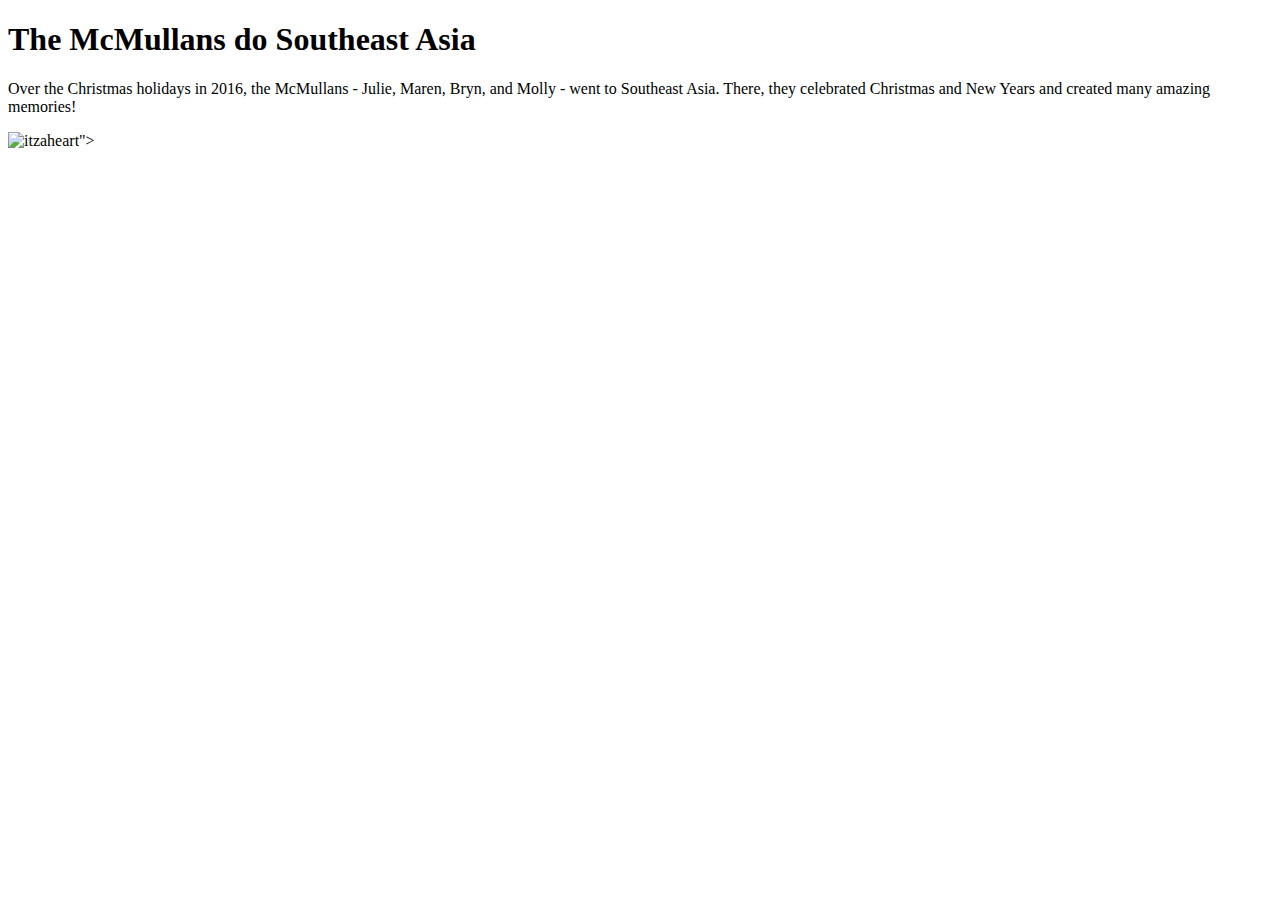
==== index.html @ f2dca2df "Resolves merge conflict" ====
<!DOCTYPE html>
<html>
<head>
  <title>Southeast Asia</title>
</head>
<body>
  <h1><strong>The McMullans do Southeast Asia</strong></h1>
    <p> Over the Christmas holidays in 2016, the McMullans - Julie, Maren, Bryn, and Molly - went to Southeast Asia. There, they celebrated Christmas and New Years and created many amazing memories!</p>
    <img src="SEA/itzaheart.jpg" alt="itzaheart" />">
</body>
</html>
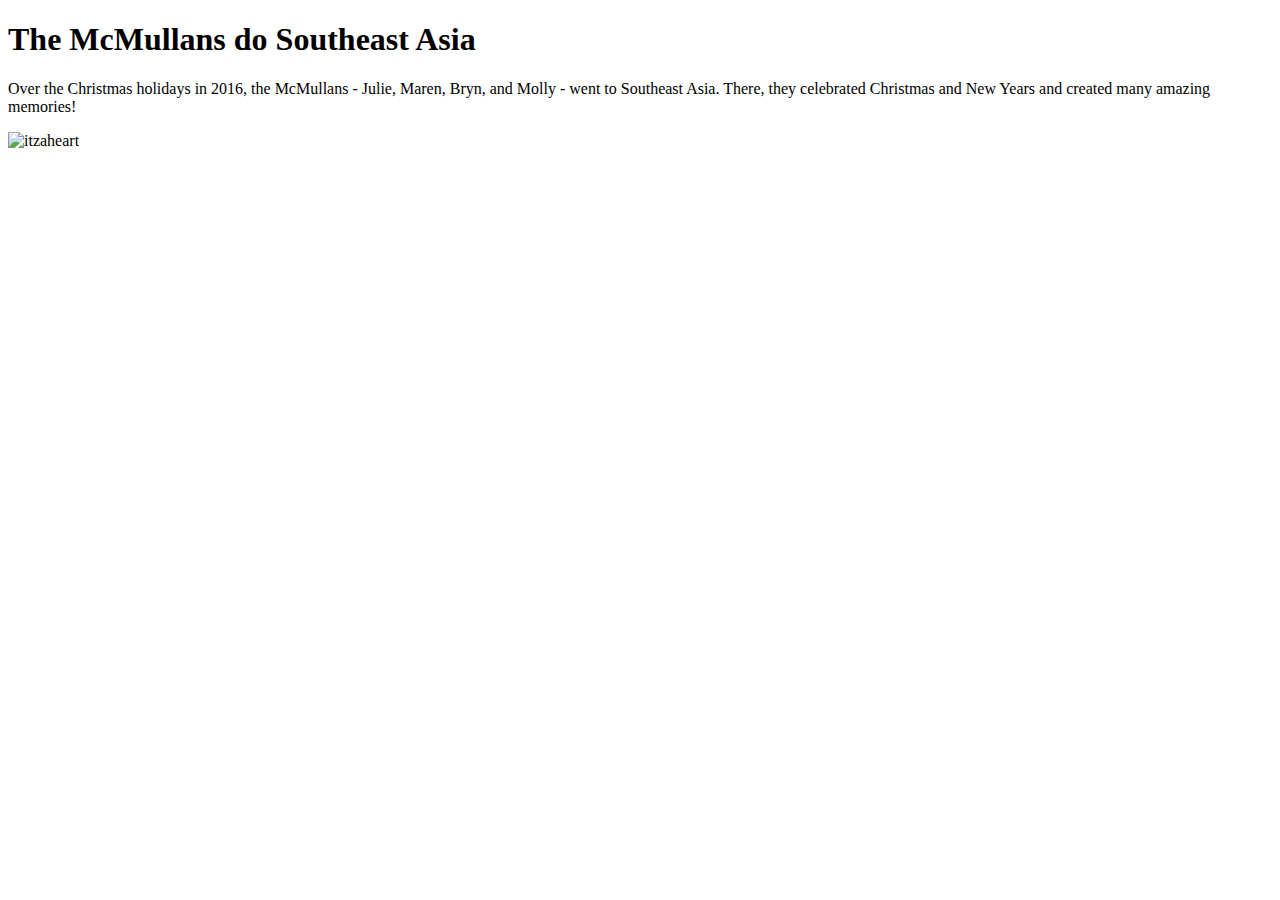
==== commit a318357a: "Adding more stuf..." ====
--- a/index.html
+++ b/index.html
@@ -6,6 +6,6 @@
 <body>
   <h1><strong>The McMullans do Southeast Asia</strong></h1>
     <p> Over the Christmas holidays in 2016, the McMullans - Julie, Maren, Bryn, and Molly - went to Southeast Asia. There, they celebrated Christmas and New Years and created many amazing memories!</p>
-    <img src="SEA/itzaheart.jpg" alt="itzaheart" />">
+    <img src="marenmc.github.ioSEA/itzaheart.jpg" alt="itzaheart" />
 </body>
 </html>
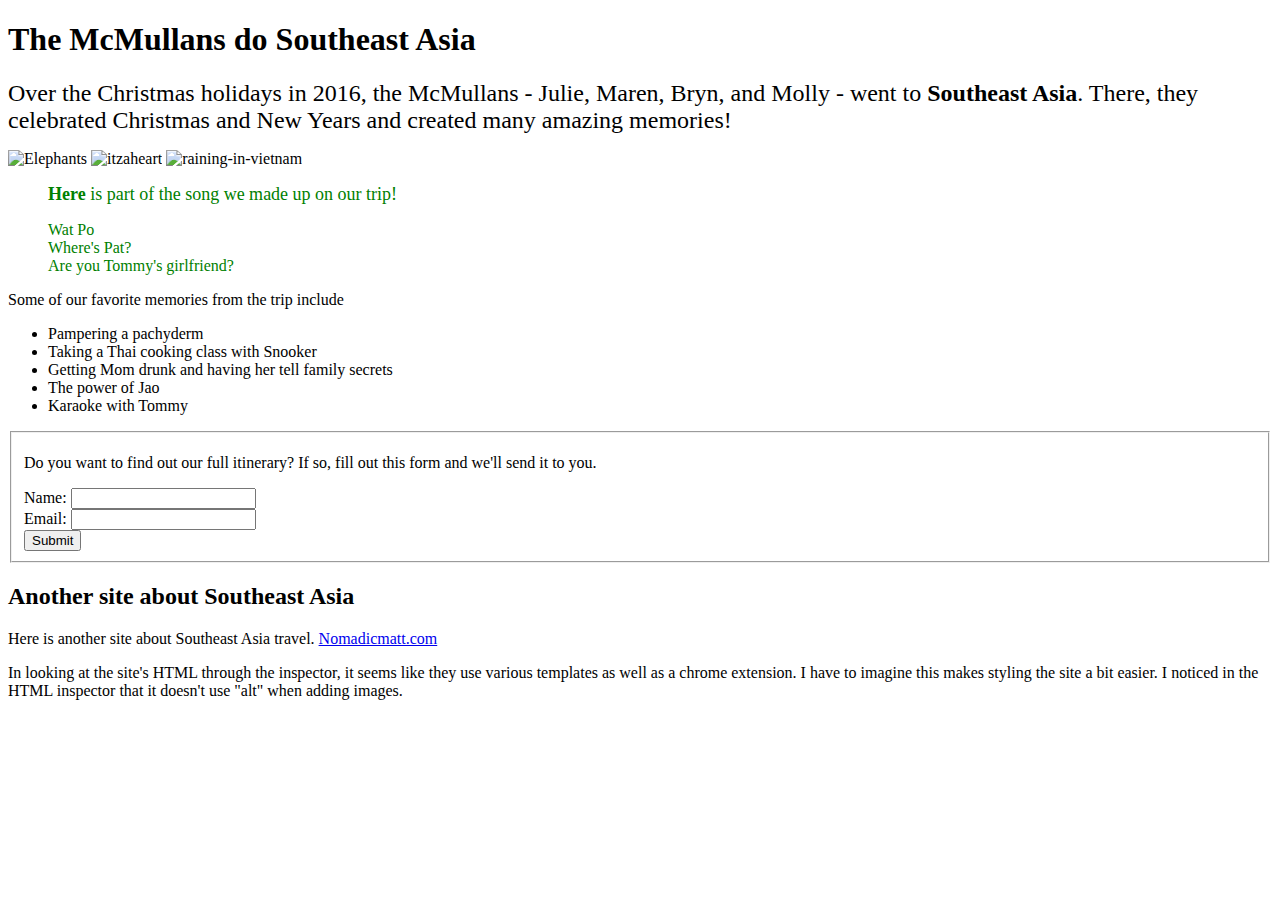
==== commit 7ac195b6: "Updates index.html with text and images" ====
--- a/index.html
+++ b/index.html
@@ -5,7 +5,47 @@
 </head>
 <body>
   <h1><strong>The McMullans do Southeast Asia</strong></h1>
-    <p> Over the Christmas holidays in 2016, the McMullans - Julie, Maren, Bryn, and Molly - went to Southeast Asia. There, they celebrated Christmas and New Years and created many amazing memories!</p>
-    <img src="marenmc.github.ioSEA/itzaheart.jpg" alt="itzaheart" />
+     <p> <font size=5>Over the Christmas holidays in 2016, the McMullans - Julie, Maren, Bryn, and Molly - went to <strong>Southeast Asia</strong>. There, they celebrated Christmas and New Years and created many amazing memories!</font></p>
+
+    <img src="https://github.com/Marenmc/marenmc.github.io/blob/master/SEA%20photos/elephants.jpg?raw=true" alt="Elephants" width="400" /> <img src="https://github.com/Marenmc/marenmc.github.io/blob/master/SEA%20photos/itzaheart.jpg?raw=true" alt="itzaheart" width="400"> <img src="https://github.com/Marenmc/marenmc.github.io/blob/master/SEA%20photos/raining-in-vietnam.jpg?raw=true" alt="raining-in-vietnam" width="400">
+
+    <blockquote>
+     <font color="green">
+     <p>
+     <font size =4><strong>Here</strong> is part of the song we made up on our trip!  </font> </p>
+      <p>Wat Po<br>
+      Where's Pat?<br>
+      Are you Tommy's girlfriend?</p>
+      </font>
+    </blockquote>
+
+    <p>Some of our favorite memories from the trip include</p>
+      <ul>
+       <li>Pampering a pachyderm</li>
+       <li>Taking a Thai cooking class with Snooker</li>
+       <li>Getting Mom drunk and having her tell family secrets</li>
+       <li>The power of Jao</li>
+       <li>Karaoke with Tommy</li>
+      </ul>
+
+
+  <fieldset>
+   <p>Do you want to find out our full itinerary? If so, fill out this form and we'll send it to you.</p>
+    <form action=" https://httpbin.org/post" method="post">
+  <div>
+    <label>Name:</label>
+    <input type="text" name="text">
+  </div>
+  <div>
+    <label>Email:</label>
+    <input type="email" name="email">
+  </div>
+  <button type="submit">Submit</button>
+</form>
+  </fieldset>
+
+  <h2>Another site about Southeast Asia</h2>
+   <p>Here is another site about Southeast Asia travel. <a href="https://www.nomadicmatt.com/travel-guides/southeast-asia-travel-tips/">Nomadicmatt.com</a> </p>
+   <p>In looking at the site's HTML through the inspector, it seems like they use various templates as well as a chrome extension. I have to imagine this makes styling the site a bit easier. I noticed in the HTML inspector that it doesn't use "alt" when adding images.</p>
 </body>
 </html>
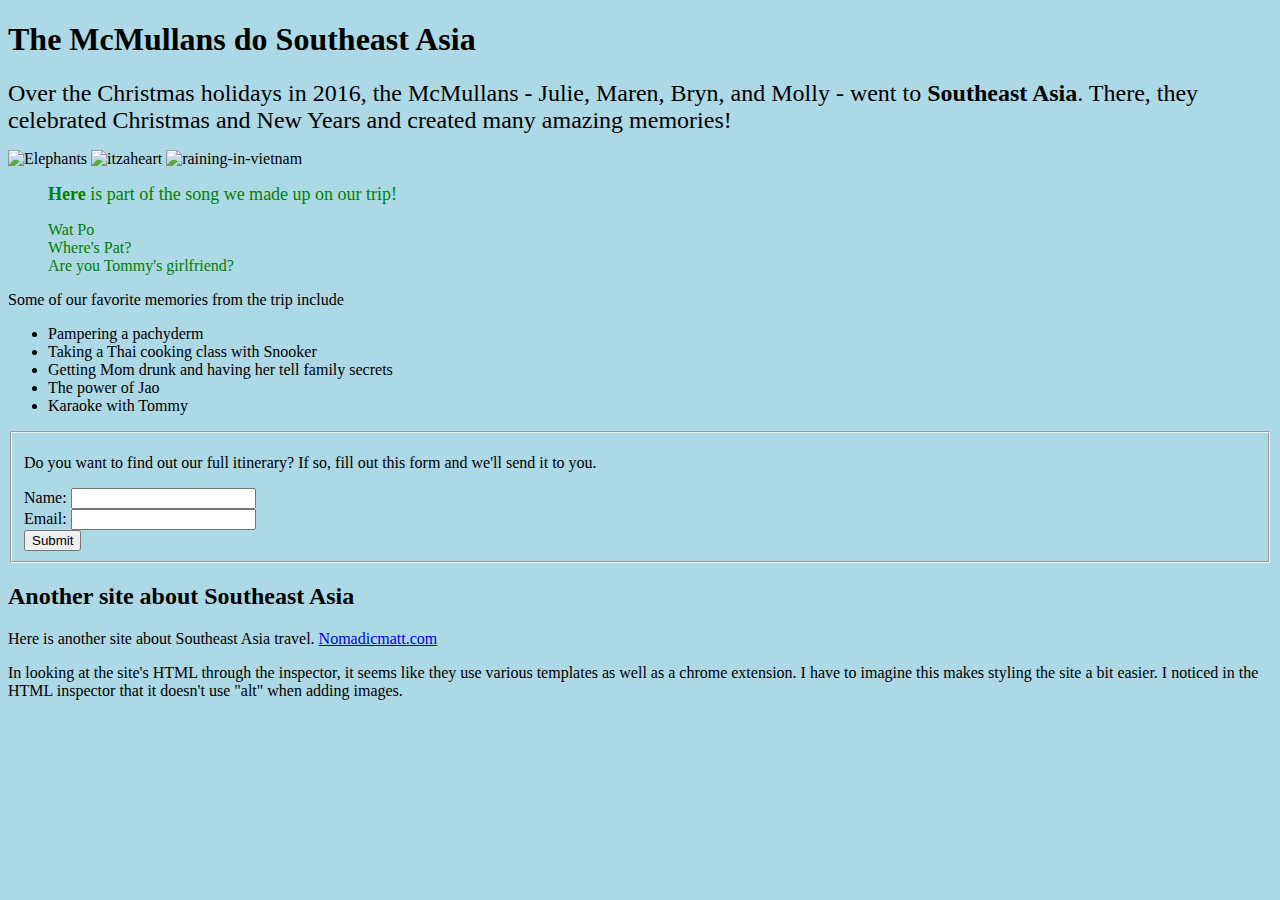
==== commit 977e2bf3: "add stylesheet and embed it in HTML page" ====
--- a/index.html
+++ b/index.html
@@ -2,6 +2,7 @@
 <html>
 <head>
   <title>Southeast Asia</title>
+  <link rel="stylesheet" type=text/css href=styles.css>
 </head>
 <body>
   <h1><strong>The McMullans do Southeast Asia</strong></h1>
@@ -31,7 +32,7 @@
 
   <fieldset>
    <p>Do you want to find out our full itinerary? If so, fill out this form and we'll send it to you.</p>
-    <form action=" https://httpbin.org/post" method="post">
+    <form action="https://marenmc.github.io/marenmc.github.io/itinerary.html">
   <div>
     <label>Name:</label>
     <input type="text" name="text">
@@ -41,7 +42,7 @@
     <input type="email" name="email">
   </div>
   <button type="submit">Submit</button>
-</form>
+   </form>
   </fieldset>
 
   <h2>Another site about Southeast Asia</h2>
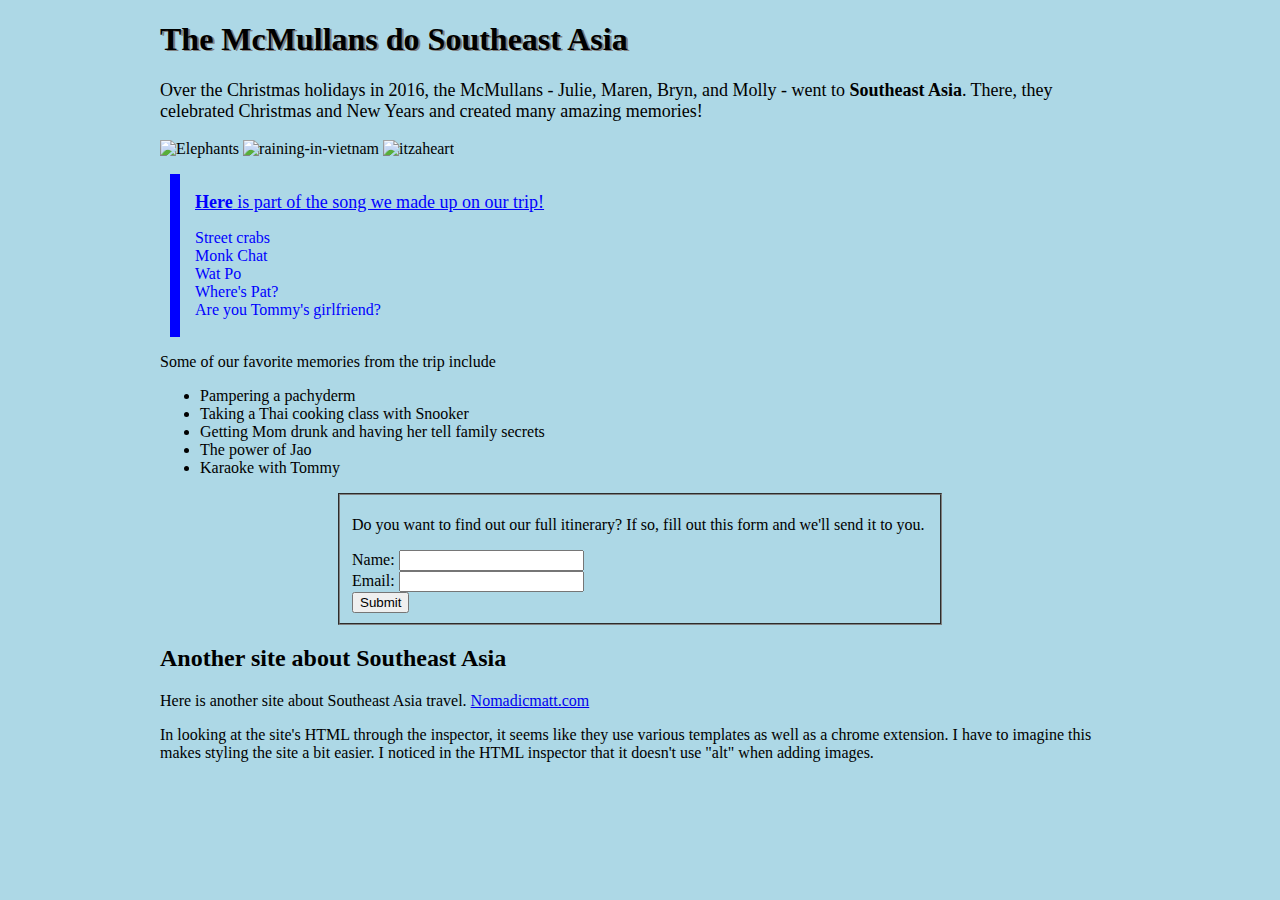
==== commit e5f2f52d: "adds updated styling to my webpage" ====
--- a/index.html
+++ b/index.html
@@ -3,23 +3,30 @@
 <head>
   <title>Southeast Asia</title>
   <link rel="stylesheet" type=text/css href=styles.css>
+  <meta name="viewport" content="width=device-width", initial-scale="1.0">
 </head>
 <body>
+  <div class=container>
   <h1><strong>The McMullans do Southeast Asia</strong></h1>
-     <p> <font size=5>Over the Christmas holidays in 2016, the McMullans - Julie, Maren, Bryn, and Molly - went to <strong>Southeast Asia</strong>. There, they celebrated Christmas and New Years and created many amazing memories!</font></p>
+     <p id=intro-text>Over the Christmas holidays in 2016, the McMullans - Julie, Maren, Bryn, and Molly - went to <strong>Southeast Asia</strong>. There, they celebrated Christmas and New Years and created many amazing memories!</font></p>
+  </div>
 
-    <img src="https://github.com/Marenmc/marenmc.github.io/blob/master/SEA%20photos/elephants.jpg?raw=true" alt="Elephants" width="400" /> <img src="https://github.com/Marenmc/marenmc.github.io/blob/master/SEA%20photos/itzaheart.jpg?raw=true" alt="itzaheart" width="400"> <img src="https://github.com/Marenmc/marenmc.github.io/blob/master/SEA%20photos/raining-in-vietnam.jpg?raw=true" alt="raining-in-vietnam" width="400">
-
+  <div id=picture-block>
+    <img src="https://github.com/Marenmc/marenmc.github.io/blob/master/SEA%20photos/elephants.jpg?raw=true" alt="Elephants" width="400" />
+    <img src="https://github.com/Marenmc/marenmc.github.io/blob/master/SEA%20photos/raining-in-vietnam.jpg?raw=true" alt="raining-in-vietnam" width="400">
+     <img src="https://github.com/Marenmc/marenmc.github.io/blob/master/SEA%20photos/itzaheart.jpg?raw=true" alt="itzaheart" width="400">
+  </div>
+  <div class=container>
     <blockquote>
-     <font color="green">
      <p>
-     <font size =4><strong>Here</strong> is part of the song we made up on our trip!  </font> </p>
-      <p>Wat Po<br>
+     <font size =4><strong><u>Here</strong> is part of the song we made up on our trip!  </u></font> </p>
+      <p>Street crabs<br>
+      Monk Chat<br>
+      Wat Po<br>
       Where's Pat?<br>
       Are you Tommy's girlfriend?</p>
       </font>
     </blockquote>
-
     <p>Some of our favorite memories from the trip include</p>
       <ul>
        <li>Pampering a pachyderm</li>
@@ -28,9 +35,10 @@
        <li>The power of Jao</li>
        <li>Karaoke with Tommy</li>
       </ul>
+  </div>
 
-
-  <fieldset>
+  <div class=container>
+  <fieldset id=survey>
    <p>Do you want to find out our full itinerary? If so, fill out this form and we'll send it to you.</p>
     <form action="https://marenmc.github.io/marenmc.github.io/itinerary.html">
   <div>
@@ -44,9 +52,12 @@
   <button type="submit">Submit</button>
    </form>
   </fieldset>
-
+  <div>
+  <p></p>
+  <p></p>
   <h2>Another site about Southeast Asia</h2>
    <p>Here is another site about Southeast Asia travel. <a href="https://www.nomadicmatt.com/travel-guides/southeast-asia-travel-tips/">Nomadicmatt.com</a> </p>
    <p>In looking at the site's HTML through the inspector, it seems like they use various templates as well as a chrome extension. I have to imagine this makes styling the site a bit easier. I noticed in the HTML inspector that it doesn't use "alt" when adding images.</p>
+ </div>
 </body>
 </html>
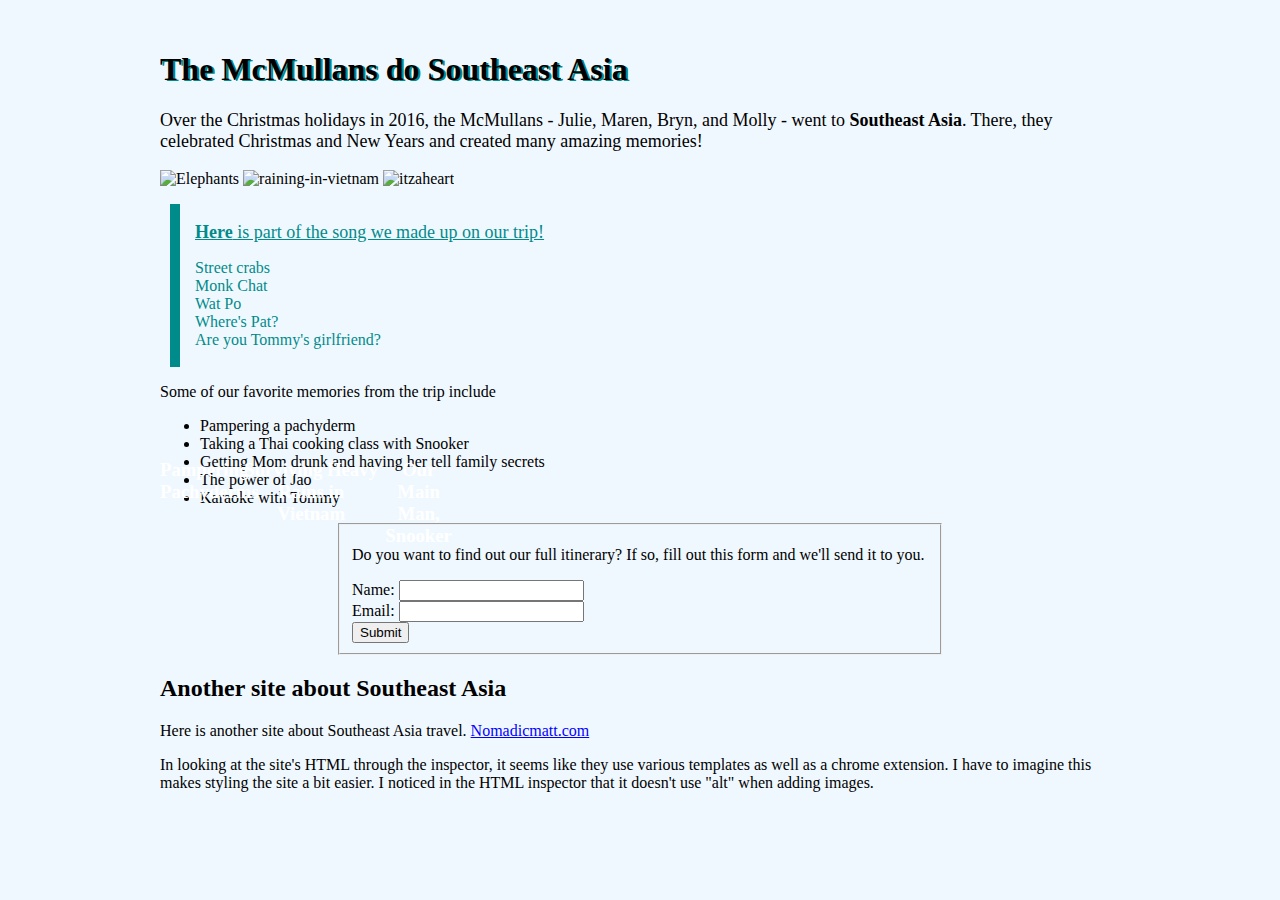
==== commit c318ae98: "updates index and styling sheets to be responsive." ====
--- a/index.html
+++ b/index.html
@@ -11,10 +11,19 @@
      <p id=intro-text>Over the Christmas holidays in 2016, the McMullans - Julie, Maren, Bryn, and Molly - went to <strong>Southeast Asia</strong>. There, they celebrated Christmas and New Years and created many amazing memories!</font></p>
   </div>
 
-  <div id=picture-block>
+  <div id="picture-block">
+    <div class="image">
     <img src="https://github.com/Marenmc/marenmc.github.io/blob/master/SEA%20photos/elephants.jpg?raw=true" alt="Elephants" width="400" />
+    <h3>Pampering Pachyderms</h3>
+    </div>
+    <div class="image">
     <img src="https://github.com/Marenmc/marenmc.github.io/blob/master/SEA%20photos/raining-in-vietnam.jpg?raw=true" alt="raining-in-vietnam" width="400">
+    <h3>Surviving Heavy Rains in Vietnam</h3>
+    </div>
+    <div class="image">
      <img src="https://github.com/Marenmc/marenmc.github.io/blob/master/SEA%20photos/itzaheart.jpg?raw=true" alt="itzaheart" width="400">
+     <h3>Our Main Man, Snooker</h3>
+     </div>
   </div>
   <div class=container>
     <blockquote>
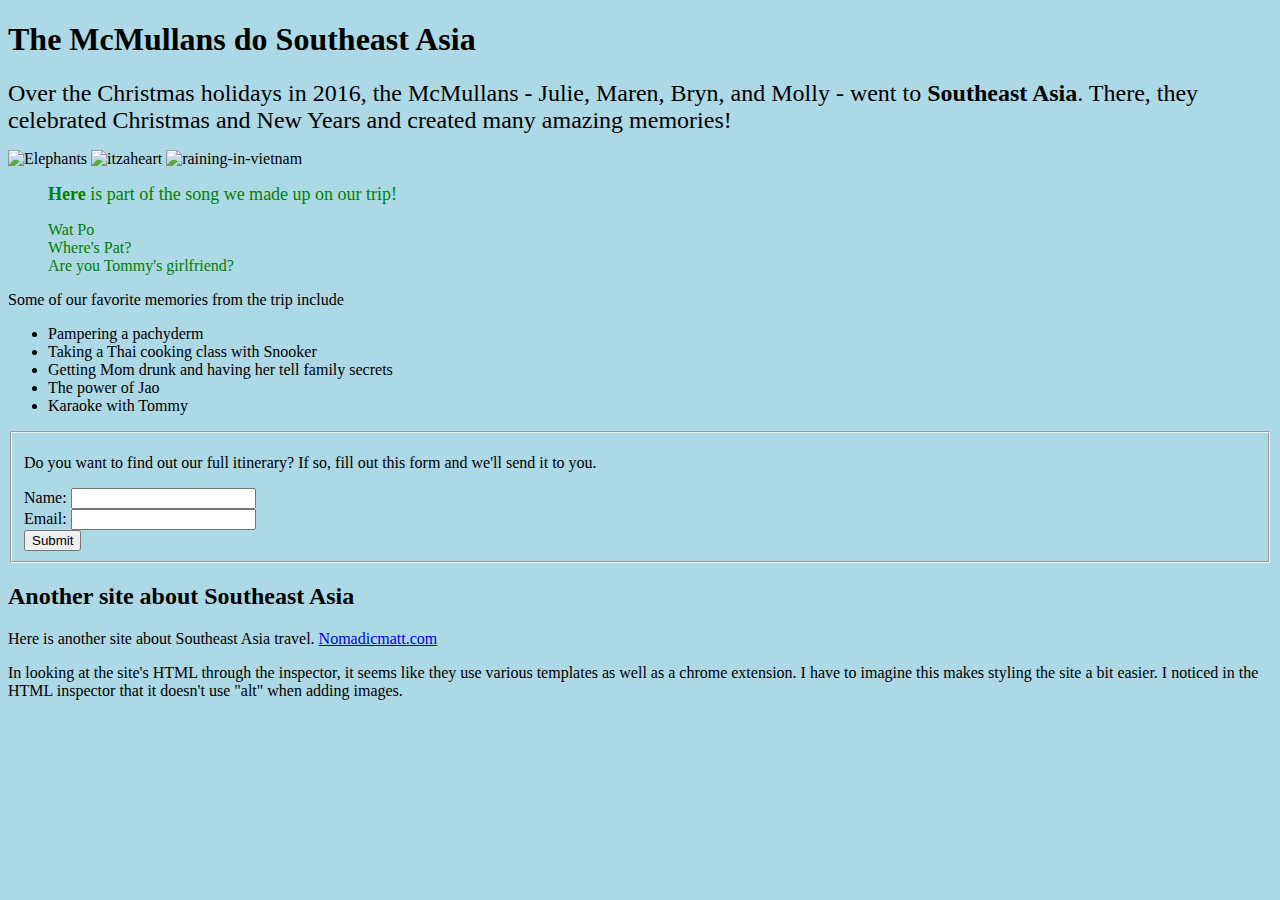
==== commit 53cc84a0: "Revert "Css practice"" ====
--- a/index.html
+++ b/index.html
@@ -3,39 +3,23 @@
 <head>
   <title>Southeast Asia</title>
   <link rel="stylesheet" type=text/css href=styles.css>
-  <meta name="viewport" content="width=device-width", initial-scale="1.0">
 </head>
 <body>
-  <div class=container>
   <h1><strong>The McMullans do Southeast Asia</strong></h1>
-     <p id=intro-text>Over the Christmas holidays in 2016, the McMullans - Julie, Maren, Bryn, and Molly - went to <strong>Southeast Asia</strong>. There, they celebrated Christmas and New Years and created many amazing memories!</font></p>
-  </div>
+     <p> <font size=5>Over the Christmas holidays in 2016, the McMullans - Julie, Maren, Bryn, and Molly - went to <strong>Southeast Asia</strong>. There, they celebrated Christmas and New Years and created many amazing memories!</font></p>
 
-  <div id="picture-block">
-    <div class="image">
-    <img src="https://github.com/Marenmc/marenmc.github.io/blob/master/SEA%20photos/elephants.jpg?raw=true" alt="Elephants" width="400" />
-    <h3>Pampering Pachyderms</h3>
-    </div>
-    <div class="image">
-    <img src="https://github.com/Marenmc/marenmc.github.io/blob/master/SEA%20photos/raining-in-vietnam.jpg?raw=true" alt="raining-in-vietnam" width="400">
-    <h3>Surviving Heavy Rains in Vietnam</h3>
-    </div>
-    <div class="image">
-     <img src="https://github.com/Marenmc/marenmc.github.io/blob/master/SEA%20photos/itzaheart.jpg?raw=true" alt="itzaheart" width="400">
-     <h3>Our Main Man, Snooker</h3>
-     </div>
-  </div>
-  <div class=container>
+    <img src="https://github.com/Marenmc/marenmc.github.io/blob/master/SEA%20photos/elephants.jpg?raw=true" alt="Elephants" width="400" /> <img src="https://github.com/Marenmc/marenmc.github.io/blob/master/SEA%20photos/itzaheart.jpg?raw=true" alt="itzaheart" width="400"> <img src="https://github.com/Marenmc/marenmc.github.io/blob/master/SEA%20photos/raining-in-vietnam.jpg?raw=true" alt="raining-in-vietnam" width="400">
+
     <blockquote>
+     <font color="green">
      <p>
-     <font size =4><strong><u>Here</strong> is part of the song we made up on our trip!  </u></font> </p>
-      <p>Street crabs<br>
-      Monk Chat<br>
-      Wat Po<br>
+     <font size =4><strong>Here</strong> is part of the song we made up on our trip!  </font> </p>
+      <p>Wat Po<br>
       Where's Pat?<br>
       Are you Tommy's girlfriend?</p>
       </font>
     </blockquote>
+
     <p>Some of our favorite memories from the trip include</p>
       <ul>
        <li>Pampering a pachyderm</li>
@@ -44,10 +28,9 @@
        <li>The power of Jao</li>
        <li>Karaoke with Tommy</li>
       </ul>
-  </div>
 
-  <div class=container>
-  <fieldset id=survey>
+
+  <fieldset>
    <p>Do you want to find out our full itinerary? If so, fill out this form and we'll send it to you.</p>
     <form action="https://marenmc.github.io/marenmc.github.io/itinerary.html">
   <div>
@@ -61,12 +44,9 @@
   <button type="submit">Submit</button>
    </form>
   </fieldset>
-  <div>
-  <p></p>
-  <p></p>
+
   <h2>Another site about Southeast Asia</h2>
    <p>Here is another site about Southeast Asia travel. <a href="https://www.nomadicmatt.com/travel-guides/southeast-asia-travel-tips/">Nomadicmatt.com</a> </p>
    <p>In looking at the site's HTML through the inspector, it seems like they use various templates as well as a chrome extension. I have to imagine this makes styling the site a bit easier. I noticed in the HTML inspector that it doesn't use "alt" when adding images.</p>
- </div>
 </body>
 </html>
